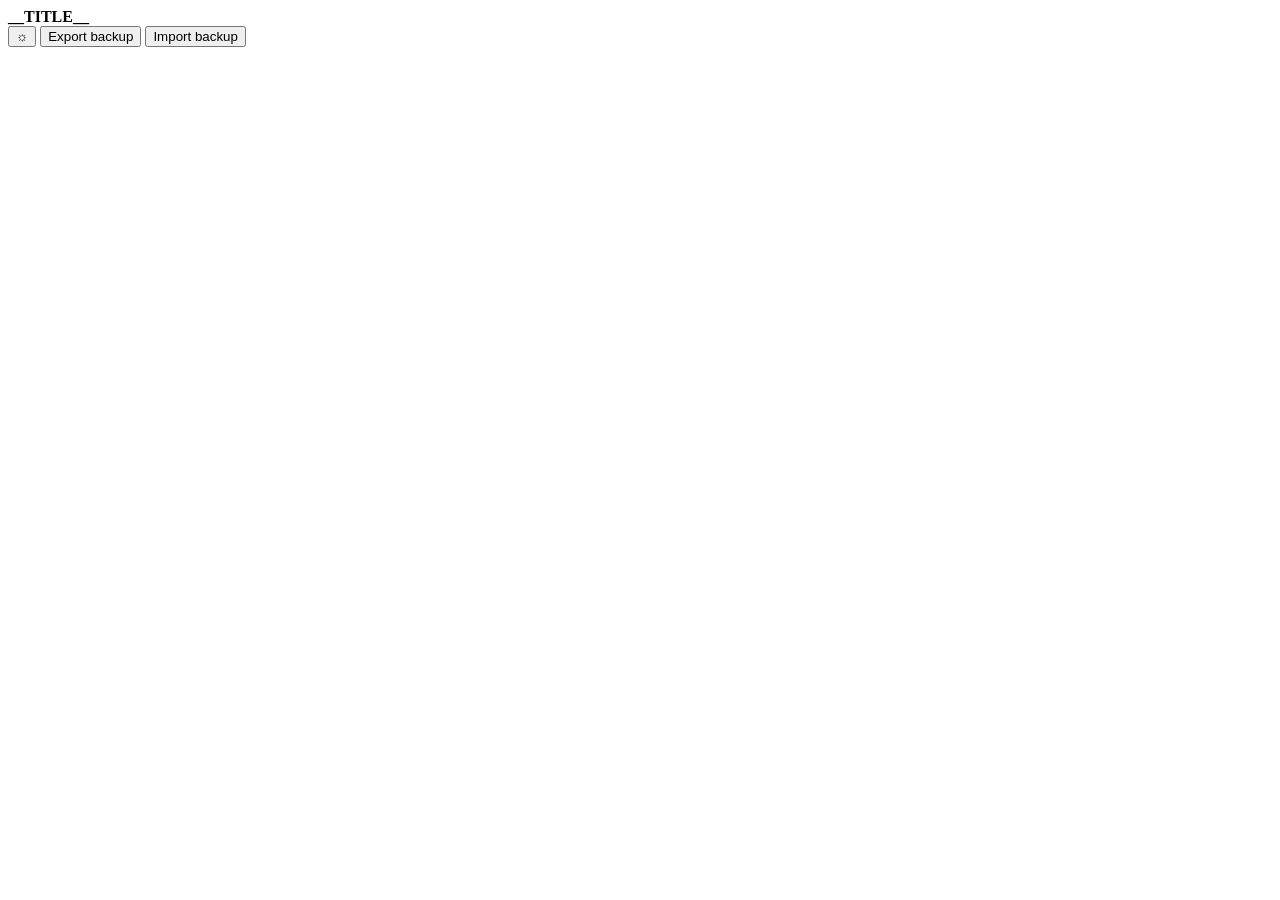
==== app_src/index.html @ 84b7dcd5 "Initial deploy" ====
<!doctype html>
<html lang="en">
<head>
<meta charset="utf-8">
<meta name="viewport" content="width=device-width, initial-scale=1">
<title>__TITLE__</title>
<!--STYLES-->
</head>
<body>
<div id="app">
  <header id="app-header">
    <strong id="app-title">__TITLE__</strong>
    <div id="app-controls">
      <button id="themeToggle" type="button" class="ghost" aria-label="Toggle dark mode">&#9788;</button>
      <button id="exportBtn" type="button" class="ghost">Export backup</button>
      <button id="importBtn" type="button" class="ghost">Import backup</button>
      <input id="importFile" type="file" accept="application/json" hidden>
    </div>
  </header>
  <div id="app-body">
    <nav id="view-nav" aria-label="Main navigation"></nav>
    <main id="view-root" data-active-view=""></main>
  </div>
  <p id="demo-banner" hidden>Demo mode — some data and actions are limited. The full version is in your purchase.</p>
</div>
<!--SCRIPTS-->
</body>
</html>
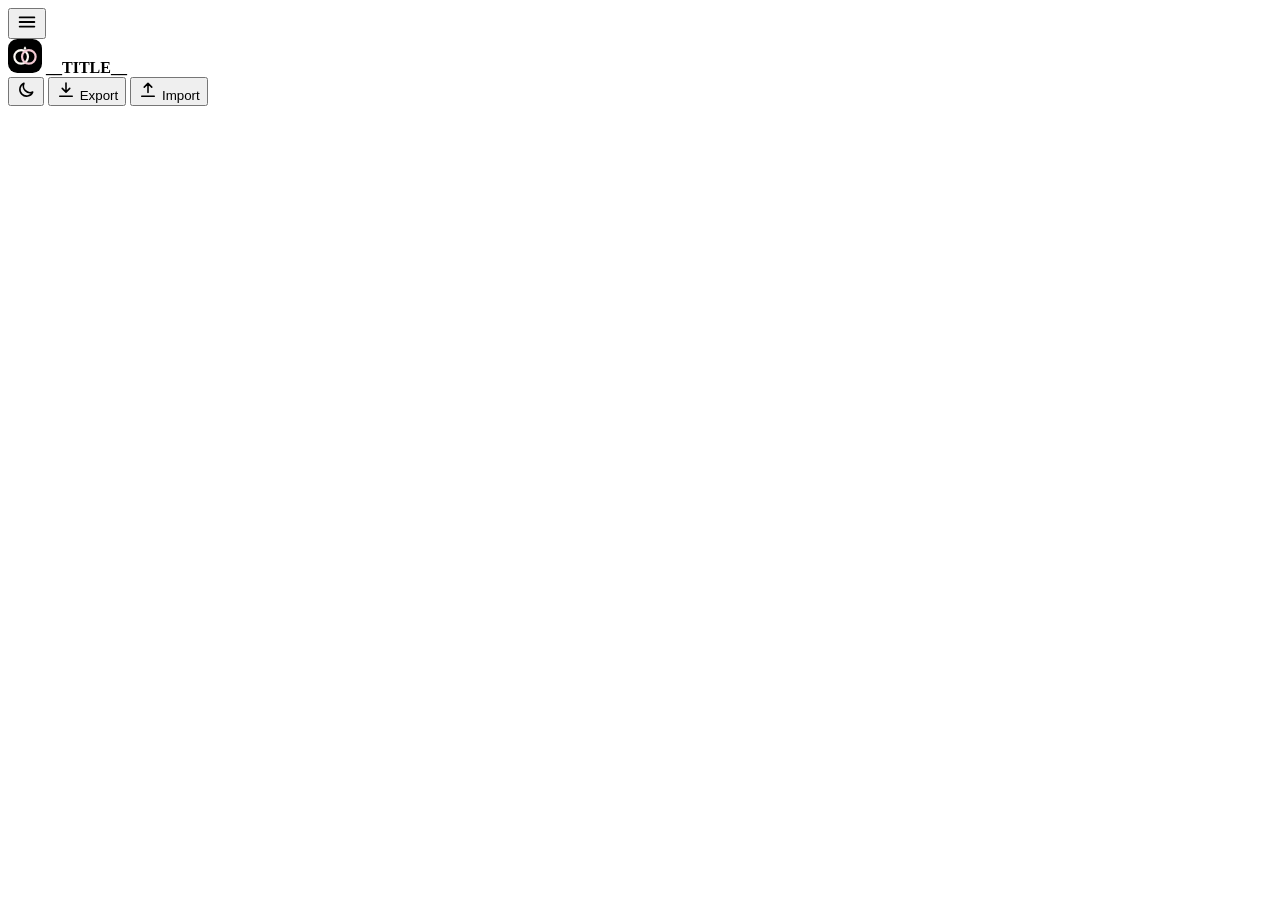
==== commit 8b2eaf1e: "Redesign: full-width layout, logo, mobile menu and icon actions; fix re-render race" ====
--- a/app_src/index.html
+++ b/app_src/index.html
@@ -9,11 +9,30 @@
 <body>
 <div id="app">
   <header id="app-header">
-    <strong id="app-title">__TITLE__</strong>
+    <button id="menuToggle" type="button" class="icon-btn" data-nav-toggle aria-label="Open menu" aria-expanded="false" aria-controls="view-nav">
+      <svg viewBox="0 0 24 24" width="22" height="22" fill="none" stroke="currentColor" stroke-width="2" stroke-linecap="round" aria-hidden="true"><path d="M4 7h16M4 12h16M4 17h16"/></svg>
+    </button>
+    <div id="brand">
+      <svg id="brand-logo" viewBox="0 0 40 40" width="34" height="34" aria-hidden="true">
+        <rect width="40" height="40" rx="11" fill="var(--color-primary)"/>
+        <circle cx="15.5" cy="21" r="8" fill="none" stroke="#FBF7F2" stroke-width="2.6"/>
+        <circle cx="24.5" cy="21" r="8" fill="none" stroke="#F2C9D3" stroke-width="2.6"/>
+        <path d="M20 8.5l1.6 2.5-1.6 2.5-1.6-2.5z" fill="#FBF7F2"/>
+      </svg>
+      <strong id="app-title">__TITLE__</strong>
+    </div>
     <div id="app-controls">
-      <button id="themeToggle" type="button" class="ghost" aria-label="Toggle dark mode">&#9788;</button>
-      <button id="exportBtn" type="button" class="ghost">Export backup</button>
-      <button id="importBtn" type="button" class="ghost">Import backup</button>
+      <button id="themeToggle" type="button" class="icon-btn" aria-label="Toggle dark mode" title="Light / dark">
+        <svg viewBox="0 0 24 24" width="20" height="20" fill="none" stroke="currentColor" stroke-width="1.9" stroke-linecap="round" stroke-linejoin="round" aria-hidden="true"><path d="M20 14.5A8 8 0 0 1 9.5 4 8 8 0 1 0 20 14.5z"/></svg>
+      </button>
+      <button id="exportBtn" type="button" class="icon-btn" aria-label="Export backup" title="Export backup">
+        <svg viewBox="0 0 24 24" width="20" height="20" fill="none" stroke="currentColor" stroke-width="1.9" stroke-linecap="round" stroke-linejoin="round" aria-hidden="true"><path d="M12 3.5v11M7.5 10l4.5 4.5 4.5-4.5M4.5 19.5h15"/></svg>
+        <span class="label">Export</span>
+      </button>
+      <button id="importBtn" type="button" class="icon-btn" aria-label="Import backup" title="Import backup">
+        <svg viewBox="0 0 24 24" width="20" height="20" fill="none" stroke="currentColor" stroke-width="1.9" stroke-linecap="round" stroke-linejoin="round" aria-hidden="true"><path d="M12 15V4M7.5 8.5L12 4l4.5 4.5M4.5 19.5h15"/></svg>
+        <span class="label">Import</span>
+      </button>
       <input id="importFile" type="file" accept="application/json" hidden>
     </div>
   </header>
